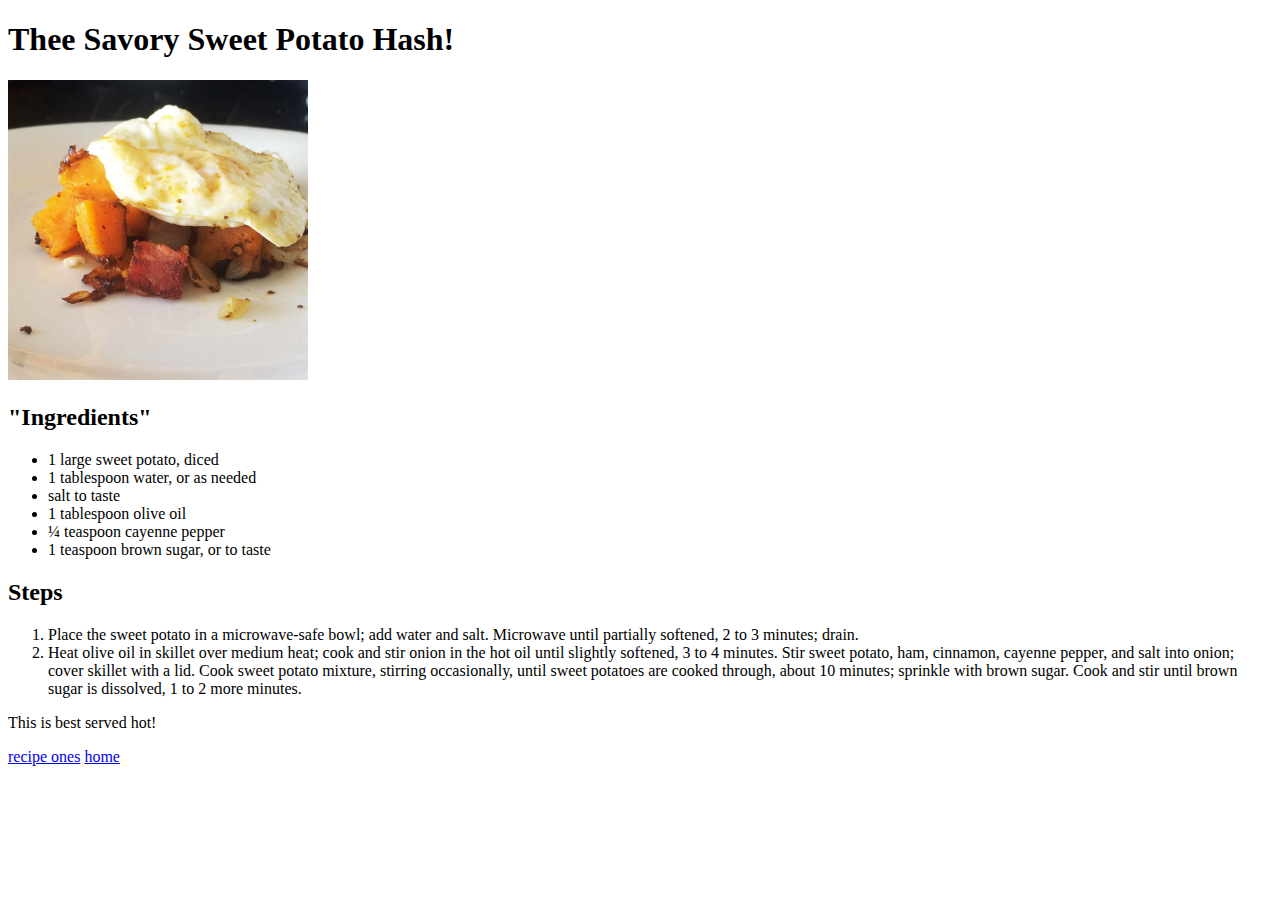
==== Savory sweet potato hash.html @ 940275ab "linking the pages" ====
<!DOCTYPE html>
<html lang="en">
<head>
    <meta charset="UTF-8">
    <meta http-equiv="X-UA-Compatible" content="IE=edge">
    <meta name="viewport" content="width=device-width, initial-scale=1.0">
    <title>Savory Sweet Potato Hash</title>
</head>
<body>
    <h1>
        Thee Savory Sweet Potato Hash!
    </h1>
    <img src="/recipes/savory potato.jpeg" alt="potato" width="300" length="400">

    <h2>
        "Ingredients"
    </h2>
    <ul>
        <li>1 large sweet potato, diced</li>
        <li>1 tablespoon water, or as needed</li>
        <li>salt to taste</li>
        <li>1 tablespoon olive oil</li>
        <li>¼ teaspoon cayenne pepper</li>
        <li>1 teaspoon brown sugar, or to taste</li>


    </ul>
<h2> Steps</h2>
<ol>
    <li> Place the sweet potato in a microwave-safe bowl; add water and salt. Microwave until partially softened, 2 to 3 minutes; drain.</li>

    <li>Heat olive oil in skillet over medium heat; cook and stir onion in the hot oil until slightly softened, 3 to 4 minutes. Stir sweet potato, ham, cinnamon, cayenne pepper, and salt into onion; cover skillet with a lid. Cook sweet potato mixture, stirring occasionally, until sweet potatoes are cooked through, about 10 minutes; sprinkle with brown sugar. Cook and stir until brown sugar is dissolved, 1 to 2 more minutes.</li>

</ol>

<p>
    This is best served hot!
</p>
<a href="Savory sweet potato hash.html">recipe ones</a>
<a href="index.html">home</a>
</body>
</html>
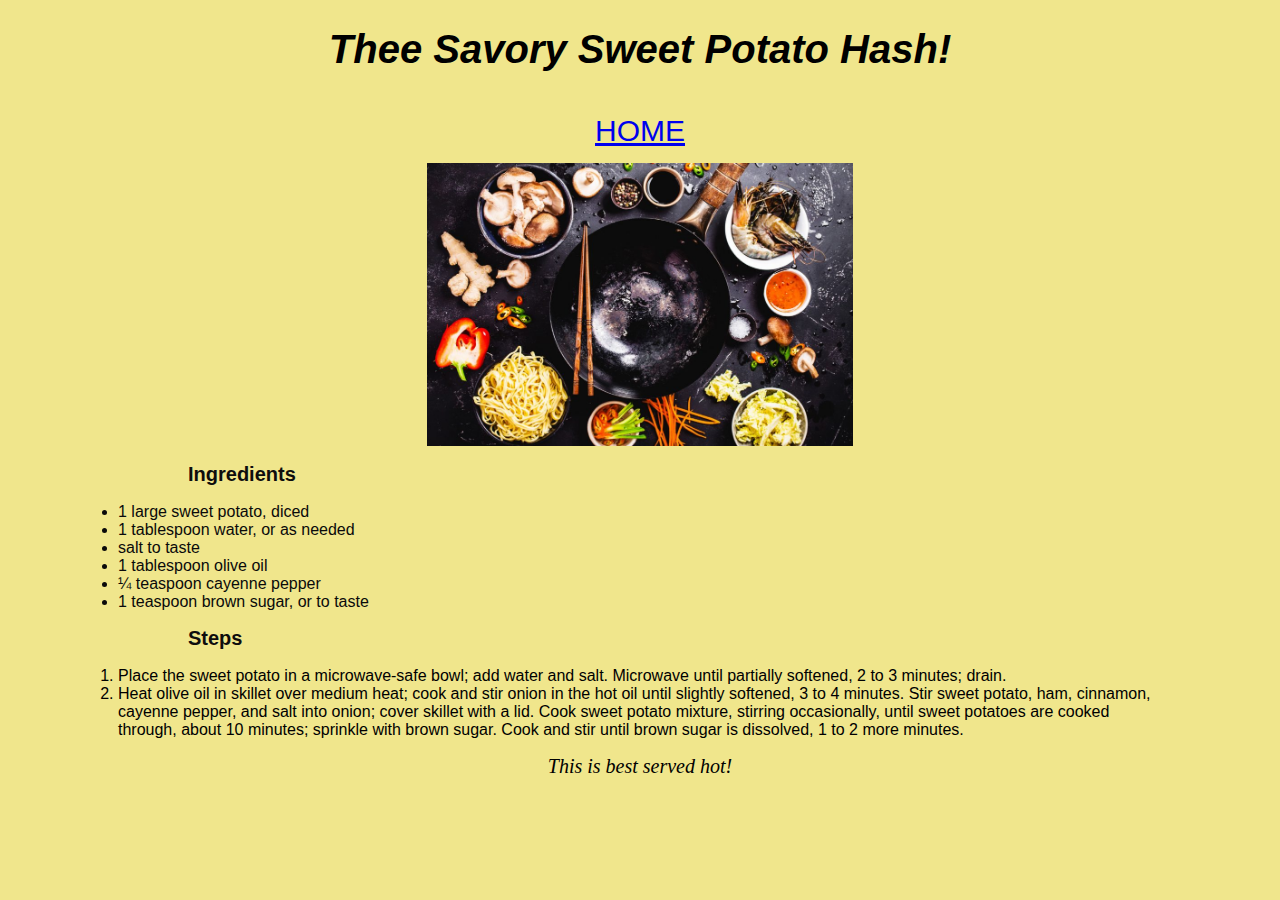
==== commit a9787bb7: "styling 1" ====
--- a/Savory sweet potato hash.html
+++ b/Savory sweet potato hash.html
@@ -5,15 +5,23 @@
     <meta http-equiv="X-UA-Compatible" content="IE=edge">
     <meta name="viewport" content="width=device-width, initial-scale=1.0">
     <title>Savory Sweet Potato Hash</title>
+    <link rel="stylesheet" href="sheet2.css">
+
 </head>
+
+
 <body>
     <h1>
         Thee Savory Sweet Potato Hash!
     </h1>
-    <img src="/recipes/savory potato.jpeg" alt="potato" width="300" length="400">
 
+    <nav>
+        <a href="index.html">HOME</a>
+    </nav>
+
+    <img src="/recipes/Chinese-Cooking-Hacks-940x627.jpg" alt="potato" width="300" length="400">
     <h2>
-        "Ingredients"
+        Ingredients
     </h2>
     <ul>
         <li>1 large sweet potato, diced</li>
@@ -26,6 +34,7 @@
 
     </ul>
 <h2> Steps</h2>
+
 <ol>
     <li> Place the sweet potato in a microwave-safe bowl; add water and salt. Microwave until partially softened, 2 to 3 minutes; drain.</li>
 
@@ -33,10 +42,10 @@
 
 </ol>
 
-<p>
+<footer>
     This is best served hot!
-</p>
-<a href="Savory sweet potato hash.html">recipe ones</a>
-<a href="index.html">home</a>
+</footer> 
+
+
 </body>
 </html>--- a/sheet2.css
+++ b/sheet2.css
@@ -0,0 +1,54 @@
+html {
+    height: 100%;
+}
+body {
+    background-color:khaki;
+    padding-left: 100px;
+    padding-right: 100px;
+
+}
+h1 {
+    font-size: 40px;
+    text-align: center;
+    font-style: italic;
+    font-family:'Lucida Sans', 'Lucida Sans Regular', 'Lucida Grande', 'Lucida Sans Unicode', Geneva, Verdana, sans-serif
+
+}
+img{
+    display: block;
+    margin-left: auto;
+    margin-right: auto;
+    width: 40%;
+    
+}
+h2 {
+    color: rgb(14, 13, 13);
+    font-size: 20px;
+    padding-left: 80px;
+    font-family: 'Lucida Sans', 'Lucida Sans Regular', 'Lucida Grande', 'Lucida Sans Unicode', Geneva, Verdana, sans-serif;
+
+}
+ul {
+    font-family: 'Lucida Sans', 'Lucida Sans Regular', 'Lucida Grande', 'Lucida Sans Unicode', Geneva, Verdana, sans-serif;
+    color: rgb(10, 10, 10);
+    padding-left: 10px;
+}
+ol {
+    font-family: 'Lucida Sans', 'Lucida Sans Regular', 'Lucida Grande', 'Lucida Sans Unicode', Geneva, Verdana, sans-serif;
+    padding-left: 10px;
+    color: black;
+}
+nav {
+    text-align: center;
+    font-family: 'Lucida Sans', 'Lucida Sans Regular', 'Lucida Grande', 'Lucida Sans Unicode', Geneva, Verdana, sans-serif;
+    font-size: 30px;
+    padding-top: 15px;
+    padding-bottom: 15px;
+}
+footer {
+    text-align: center;
+    font-size: 20px;
+    color: black;
+    font-style: italic;
+
+}